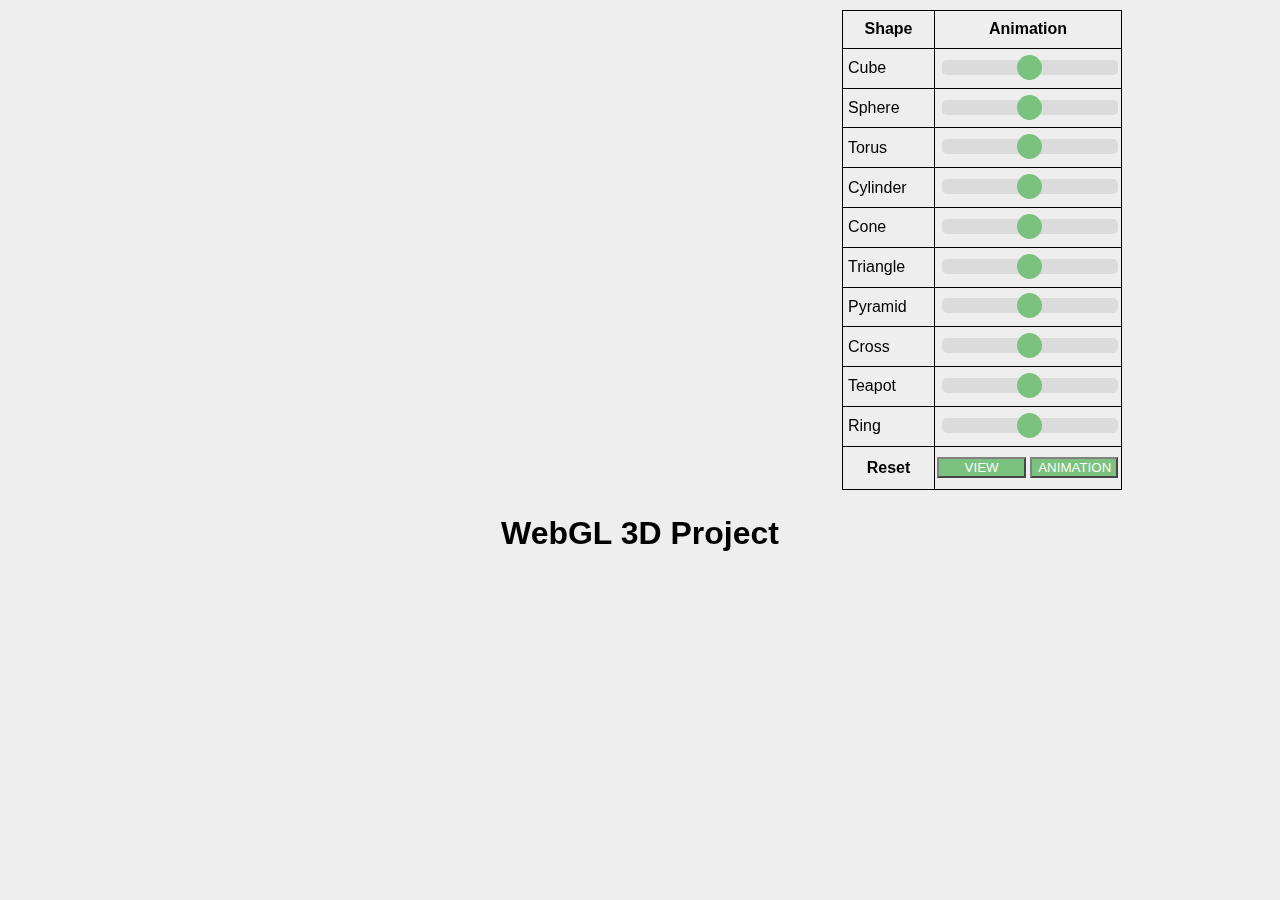
==== project4/cmsc405P4.html @ 1fcd63cf "adding cube animation" ====
<!DOCTYPE html>
<meta charset="UTF-8">
<html>
<!--
  Using diskplay.html template for setting up webgl configurations  
-->
<head>
<title>Project 4</title>
<style>
    body {
      background-color: #EEEEEE;
      width: 965px;
      margin: 0px auto;
      font-family: Helvetica, sans-serif;
      box-sizing: border-box;
    }
    h1 {
      text-align: center;
    }
    #container {
      margin: 10px 0;
    }
    #controls {
      display: inline-block;
    }
    table {
      border-collapse: collapse;
      width: 280px;
      height: 480px;
    }
    table, th, td {
      border: 1px solid #000;
    }
    table th:first-of-type,
    table td:first-of-type {
      width: 33%;
    }
    table td {
      padding: 0 5px;
    }
    button {
      width: 48%;
      background: #4CAF50;
      color: #fff;
      opacity: 0.7;
    }
    button:hover {
      opacity: 1;
      cursor: pointer;
    }
    /* https://www.w3schools.com/howto/tryit.asp?filename=tryhow_css_js_rangeslider_round */
    .slider {
      -webkit-appearance: none;
      width: 100%;
      height: 15px;
      border-radius: 5px;   
      background: #d3d3d3;
      outline: none;
      opacity: 0.7;
      -webkit-transition: .2s;
      transition: opacity .2s;
    }
    .slider:hover {
      opacity: 1;
    }
    .slider::-webkit-slider-thumb {
      -webkit-appearance: none;
      appearance: none;
      width: 25px;
      height: 25px;
      border-radius: 50%; 
      background: #4CAF50;
      cursor: pointer;
    }
    .slider::-moz-range-thumb {
      width: 25px;
      height: 25px;
      border-radius: 50%;
      background: #4CAF50;
      cursor: pointer;
    }
</style>

<!-- This shader is exactly as provided -->
<script type="x-shader/x-vertex" id="vshader-source">
  attribute vec3 a_coords;
  attribute vec3 a_normal;   
  uniform mat4 modelview;
  uniform mat4 projection;   
  varying vec3 v_normal;
  varying vec3 v_eyeCoords;  
  void main() {
    vec4 coords = vec4(a_coords,1.0);
    vec4 eyeCoords = modelview * coords;
    gl_Position = projection * eyeCoords;
    v_normal = normalize(a_normal);
    v_eyeCoords = eyeCoords.xyz/eyeCoords.w;         
  }
</script>

<!-- This shader has simplified lighting model and equation. Notice the light only has 3 properties now -->
<script type="x-shader/x-fragment" id="fshader-source">
  #ifdef GL_FRAGMENT_PRECISION_HIGH
     precision highp float;
  #else
     precision mediump float;
  #endif
  struct MaterialProperties {
    vec4 diffuseColor;      
    vec3 specularColor;
    vec3 emissiveColor;
    float specularExponent;
  };
  struct LightProperties {
    bool enabled;
    vec4 position;
    vec3 color;       
  };
  uniform MaterialProperties material; // do two-sided lighting, but assume front and back materials are the same
  uniform LightProperties lights[4];
  uniform mat3 normalMatrix;    
  varying vec3 v_normal;
  varying vec3 v_eyeCoords;
  
  vec3 lightingEquation(LightProperties light, MaterialProperties material, 
                            vec3 eyeCoords, vec3 N, vec3 V ) {
       // N is normal vector, V is direction to viewer.
    vec3 L, R; // Light direction and reflected light direction.      
    if ( light.position.w == 0.0 ) {
        L = normalize( light.position.xyz );
    }
    else {
        L = normalize( light.position.xyz/light.position.w - v_eyeCoords );            
    }
    if (dot(L,N) <= 0.0) {
        return vec3(0.0);
    }
    vec3 reflection = dot(L,N) * light.color * material.diffuseColor.rgb;
    R = -reflect(L,N);
    if (dot(R,V) > 0.0) {
        float factor = pow(dot(R,V),material.specularExponent);
        reflection += factor * material.specularColor * light.color;
    }
     return reflection;   
      
  }
  void main() {
    vec3 normal = normalize( normalMatrix*v_normal );
    vec3 viewDirection = normalize( -v_eyeCoords);  // (Assumes a perspective projection.)
    vec3 color = material.emissiveColor;
    
    for (int i = 0; i < 4; i++) {
        if (lights[i].enabled) { 
            if (gl_FrontFacing) {
                color += lightingEquation( lights[i], material, v_eyeCoords,
                                                normal, viewDirection);
            }else {
                color += lightingEquation( lights[i], material, v_eyeCoords,
                                                -normal, viewDirection);
            }
        }
    }               
   
    gl_FragColor = vec4(color,material.diffuseColor.a);        
  }
</script>

<script src="./lib/gl-matrix.js"></script>
<script src="./lib/trackball-rotator.js"></script>
<script src="./lib/basic-object-models-IFS.js"></script>
<script src="./lib/teapot-model-IFS.js"></script>
<script>

"use strict";


var gl;   // The webgl context.
var canvas;

var a_coords_loc;         // Location of the a_coords attribute variable in the shader program.
var a_normal_loc;         // Location of a_normal attribute 
var a_texCoords_loc; 
// var texture;

var u_modelview;       // Locations for uniform matrices
var u_projection;
var u_normalMatrix;

var u_material;     // An object tolds uniform locations for the material.
var u_lights;       // An array of objects that holds uniform locations for light properties.

var projection = mat4.create();    // projection matrix
var modelview;                     // modelview matrix; value comes from rotator
var normalMatrix = mat3.create();  // matrix, derived from modelview matrix, for transforming normal vectors

var rotator;  // A TrackballRotator to implement rotation by mouse.

var frameNumber = 0;  // frame number during animation (actually only goes up by 0.5 per frame)
var animate = {
  cube: {y: 2.5, inc: true, rate: 50, factor: 0.0005, max: 3, min: -3},
  sphere: {},
  cone: {},
  cylinder: {},
  triangle: {},
  cross: {},
  teapot: {},
  pyramid: {},
  ring: {},
  torus: {}
};

// objects rendered by createModel
var xAxis, yAxis, zAxis;
var torus, sphere, cone, cylinder, triangle, cross, cube, teapot, pyramid, ring;

var matrixStack = [];           // A stack of matrices for implementing hierarchical graphics.

var currentColor = [1,1,1,1];   // The current diffuseColor; render() functions in the basic objects set
                                // the diffuse color to currentColor when it is called before drawing the object.
                                // Other color properties, which don't change often are handled elsewhere.


/**
 * Draws the image, which consists of either the "world" or a closeup of the "car".
 */
function draw() {
  gl.clearColor(0,0,0,1);
  gl.clear(gl.COLOR_BUFFER_BIT | gl.DEPTH_BUFFER_BIT);
  
  // https://webglfundamentals.org/webgl/lessons/webgl-3d-perspective.html
  /*
    Params
    out: mat4 frustum matrix will be written into
    fovy: Vertical field of view in radians
    aspect: Aspect ratio. typically viewport width/height
    near: Near bound of the frustum
    far: Far bound of the frustum
   */
  mat4.perspective(projection, Math.PI * 0.1666667, canvas.width / canvas.height, 1, 50);
  gl.uniformMatrix4fv(u_projection, false, projection);
  modelview = rotator.getViewMatrix();
  
  lights();
  axes();
  scene();
}

function lights() {   
     
    // Three of four lights used, all enabled
    // Use lights to enhance models looks
    gl.uniform1i( u_lights[0].enabled, 1 );   
    // Looking down z
    gl.uniform4f( u_lights[0].position, 0,0,1,0 ); 
    gl.uniform3f( u_lights[0].color, 1.0,1.0,1.0 );  
    
    gl.uniform1i( u_lights[1].enabled, 1 );  
    // Looking down X
    gl.uniform4f( u_lights[1].position, 1,0,0,0 ); 
    gl.uniform3f( u_lights[1].color, 0.0,1.0,0.0 );  
    
     gl.uniform1i( u_lights[2].enabled, 1 );  
    // Looking down Y
    gl.uniform4f( u_lights[2].position, 0,1,0,0 ); 
    gl.uniform3f( u_lights[2].color, 1.0,0.0,1.0 );   
}

function axes() {
  // axes - adding emissiveColor so that it is not affected by other light sources
  pushMatrix();
  currentColor = [1,0,0,1];
  gl.uniform3fv(u_material.emissiveColor, [1,0,0]);
  xAxis.render(gl.LINES);
  popMatrix();

  pushMatrix();
  currentColor = [0,1,0,1];
  gl.uniform3fv(u_material.emissiveColor, [0,1,0]);
  yAxis.render(gl.LINES);
  popMatrix();

  pushMatrix();
  currentColor = [0,1,1,1];
  gl.uniform3fv(u_material.emissiveColor, [0,1,1]);
  zAxis.render(gl.LINES);
  popMatrix();
  gl.uniform3fv(u_material.emissiveColor, [0,0,0]);
}

/**
 * Note for every push their should be a pop. This resets the transformations
 */
// https://www.tutorialspoint.com/webgl/webgl_quick_guide.htm
function scene() {
  // cube
  pushMatrix();
  mat4.translate(modelview, modelview, [-4, animate.cube.y, 0]);
  currentColor = [0.9,0.4,0.1,1];
  cube.render();
  popMatrix();

  // cylinder
  pushMatrix();
  mat4.translate(modelview, modelview, [-2,0,3]);
  mat4.rotate(modelview, modelview, Math.PI*0.5, [0,1,0]);
  currentColor = [0.9,0.4,0.1,1];
  cylinder.render();
  popMatrix();

  // torus 
  pushMatrix();
  mat4.translate(modelview, modelview, [-2,0,0]);
  currentColor = [0.9,0.4,0.1,1];
  gl.uniform3fv(u_material.emissiveColor, [0.9,0.4,0.1]);
  torus.render();
  gl.uniform3fv(u_material.emissiveColor, [0,0,0]);
  popMatrix();

  // sphere
  pushMatrix();
  mat4.translate(modelview, modelview, [1,2,-1]);
  currentColor = [0.9,0.4,0.1,1];
  gl.uniform3fv(u_material.emissiveColor, [0.9,0.4,0.1]);
  sphere.render();
  gl.uniform3fv(u_material.emissiveColor, [0,0,0]);
  popMatrix();

  // ring
  pushMatrix();
  mat4.translate(modelview, modelview, [1,2,-1]);
  mat4.rotate(modelview, modelview, Math.PI*0.5, [1,0,0]);
  ring.render();
  popMatrix();

  // cone 
  pushMatrix();
  mat4.translate(modelview, modelview, [0,-2,1]);
  mat4.rotate(modelview, modelview, -Math.PI*0.5, [1,0,0]);
  currentColor = [0.9,0.4,0.1,1];
  cone.render();
  popMatrix();

  // teapot
  pushMatrix();
  mat4.translate(modelview, modelview, [2.8,-2,0]);
  currentColor = [0.9,0.4,0.1,1];
  teapot.render();
  popMatrix();

  // triangle
  pushMatrix();
  mat4.translate(modelview, modelview, [-2,2,0]);
  currentColor = [0.9,0.4,0.1,1];
  gl.uniform3fv(u_material.emissiveColor, [0.9,0.4,0.1]);
  triangle.render();
  gl.uniform3fv(u_material.emissiveColor, [0,0,0]);
  popMatrix();

  // pyramid
  pushMatrix();
  mat4.translate(modelview, modelview, [2,0,0]);
  currentColor = [0.9,0.4,0.1,1];
  gl.uniform3fv(u_material.emissiveColor, [0.9,0.4,0.1]);
  pyramid.render();
  gl.uniform3fv(u_material.emissiveColor, [0,0,0]);
  popMatrix();

  // cross
  pushMatrix();
  mat4.translate(modelview, modelview, [3,2,-2]);
  currentColor = [0.9,0.4,0.1,1];
  gl.uniform3fv(u_material.emissiveColor, [0.9,0.4,0.1]);
  cross.render();
  gl.uniform3fv(u_material.emissiveColor, [0,0,0]);
  popMatrix();    
}

//----------------------- Shapes --------------------------------

/*
  line, face, triangle, pyramid, and cross function were inspired by the cube function in basic-object-models-IFS.js
 */
function line(vertices, normals, indices) {
  return {
    vertexPositions: new Float32Array(vertices),
    vertexNormals: new Float32Array(normals),
    vertexTextureCoords: new Float32Array([]),
    indices: new Uint16Array(indices)
  };
}

function face(xyz, nrm, coords, normals) {
  var clen = xyz.length;
  var nlen = clen / 3;
  for(var i = 0; i < clen; i++) {
    coords.push(xyz[i]);
  }
  for(var i = 0; i < nlen; i++) {
    normals.push(nrm[0], nrm[1], nrm[2]);
  }
}

function triangle(size) {
  var s = size ? size : 1;
  var w = s * 2;
  var h = Math.sqrt(Math.pow(w, 2) - Math.pow(s, 2));
  var c = h * 0.5;
  var coords = [];
  var normals = [];
  var indices = [
    0,1,2,
    3,4,5,
    6,7,8,6,8,9,
    10,11,12,10,12,13,
    14,15,16,14,16,17
  ];
  
  face([s,-c,s, 0,h-c,s, -s,-c,s], [0,0,1], coords, normals);
  face([s,-c,-s, 0,h-c,-s, -s,-c,-s], [0,0,-1], coords, normals);
  face([s,-c,s, s,-c,-s, 0,h-c,-s, 0,h-c,s], [1,1,0], coords, normals);
  face([-s,-c,s, -s,-c,-s, 0,h-c,-s, 0,h-c,s], [-1,1,0], coords, normals);
  face([s,-c,s, s,-c,-s, -s,-c,-s, -s,-c,s], [0,1,0], coords, normals);

  return {
    vertexPositions: new Float32Array(coords),
    vertexNormals: new Float32Array(normals),
    vertexTextureCoords: new Float32Array([]),
    indices: new Uint16Array(indices)
  };
}

function pyramid(size) {
  var s = size ? size : 1;
  var w = s * 2;
  var h = Math.sqrt(Math.pow(w, 2) - Math.pow(s, 2));
  var c = h * 0.5;
  var coords = [];
  var normals = [];
  var indices = [
    0,1,2,
    3,4,5,
    6,7,8,
    9,10,11,
    12,13,14,12,14,15
  ];

  face([s,-c,s, 0,h-c,0, -s,-c,s], [0,1,1], coords, normals);
  face([s,-c,-s, 0,h-c,0, -s,-c,-s], [0,1,-1], coords, normals);
  face([s,-c,s, 0,h-c,0, s,-c,-s,], [1,1,0], coords, normals);
  face([-s,-c,s, 0,h-c,0, -s,-c,-s], [-1,1,0], coords, normals);
  face([s,-c,s, s,-c,-s, -s,-c,-s, -s,-c,s], [0,1,0], coords, normals);

  return {
    vertexPositions: new Float32Array(coords),
    vertexNormals: new Float32Array(normals),
    vertexTextureCoords: new Float32Array([]),
    indices: new Uint16Array(indices)
  };
}

function cross(size) {
  var s = size ? size : 1;
  var h = s * 0.5;
  var d = s * 2 + h;
  var coords = [];
  var normals = [];
  var indices = [
    0,1,2,0,2,3,
    4,5,6,4,6,7,
    8,9,10,8,10,11,
    12,13,14,12,14,15,
    16,17,18,16,18,19,

    20,21,22,20,22,23,
    24,25,26,24,26,27,
    28,29,30,28,30,31,
    32,33,34,32,34,35,
    36,37,38,36,38,39,

    40,41,42,40,42,43,
    44,45,46,44,46,47,
    48,49,50,48,50,51,
    52,53,54,52,54,55,
    56,57,58,56,58,59,
    60,61,62,60,62,63,
    64,65,66,64,66,67,
    68,69,70,68,70,71,
    72,73,74,72,74,75,
    76,77,78,76,78,79,
    80,81,82,80,82,83,
    84,85,86,84,86,87
  ];

  face([h,h,h, h,-h,h, -h,-h,h, -h,h,h], [0,0,1], coords, normals);
  face([h,d,h, h,h,h, -h,h,h, -h,d,h], [0,0,1], coords, normals);
  face([d,h,h, d,-h,h, h,-h,h, h,h,h], [0,0,1], coords, normals);
  face([h,-h,h, h,-d,h, -h,-d,h, -h,-h,h], [0,0,1], coords, normals);
  face([-h,h,h, -h,-h,h, -d,-h,h, -d,h,h], [0,0,1], coords, normals);

  face([h,h,-h, h,-h,-h, -h,-h,-h, -h,h,-h], [0,0,-1], coords, normals);
  face([h,d,-h, h,h,-h, -h,h,-h, -h,d,-h], [0,0,-1], coords, normals);
  face([d,h,-h, d,-h,-h, h,-h,-h, h,h,-h], [0,0,-1], coords, normals);
  face([h,-h,-h, h,-d,-h, -h,-d,-h, -h,-h,-h], [0,0,-1], coords, normals);
  face([-h,h,-h, -h,-h,-h, -d,-h,-h, -d,h,-h], [0,0,-1], coords, normals);

  face([h,d,h, h,d,-h, -h,d,-h, -h,d,h], [0,1,0], coords, normals);
  face([h,-d,h, h,-d,-h, -h,-d,-h, -h,-d,h], [0,-1,0], coords, normals);

  face([h,d,h, h,h,h, h,h,-h, h,d,-h], [1,0,0], coords, normals);
  face([-h,d,h, -h,h,h, -h,h,-h, -h,d,-h], [-1,0,0], coords, normals);

  face([h,h,h, d,h,h, d,h,-h, h,h,-h], [0,1,0], coords, normals);
  face([-h,h,h, -d,h,h, -d,h,-h, -h,h,-h], [0,1,0], coords, normals);

  face([d,h,h, d,-h,h, d,-h,-h, d,h,-h], [1,0,0], coords, normals);
  face([-d,h,h, -d,-h,h, -d,-h,-h, -d,h,-h], [-1,0,0], coords, normals);

  face([h,-h,h, d,-h,h, d,-h,-h, h,-h,-h], [0,-1,0], coords, normals);
  face([-h,-h,h, -d,-h,h, -d,-h,-h, -h,-h,-h], [0,-1,0], coords, normals);

  face([h,-h,h, h,-d,h, h,-d,-h, h,-h,-h], [1,0,0], coords, normals);
  face([-h,-h,h, -h,-d,h, -h,-d,-h, -h,-h,-h], [-1,0,0], coords, normals);

  return {
    vertexPositions: new Float32Array(coords),
    vertexNormals: new Float32Array(normals),
    vertexTextureCoords: new Float32Array([]),
    indices: new Uint16Array(indices)
  };
}

/**
 *  Push a copy of the current modelview matrix onto the matrix stack.
 */
function pushMatrix() {
  matrixStack.push(mat4.clone(modelview));
}


/**
 *  Restore the modelview matrix to a value popped from the matrix stack.
 */
function popMatrix() {
  modelview = matrixStack.pop();
}

/**
 *  Create one of the basic objects.  The modelData holds the data for
 *  an IFS using the structure from basic-objects-IFS.js.  This function
 *  creates VBOs to hold the coordinates, normal vectors, and indices
 *  from the IFS, and it loads the data into those buffers.  The function
 *  creates a new object whose properties are the identifies of the
 *  VBOs.  The new object also has a function, render(), that can be called to
 *  render the object, using all the data from the buffers.  That object
 *  is returned as the value of the function.  (The second parameter,
 *  xtraTranslate, is there because this program was ported from a Java
 *  version where cylinders were created in a different position, with
 *  the base on the xy-plane instead of with their center at the origin.
 *  The xtraTranslate parameter is a 3-vector that is applied as a
 *  translation to the rendered object.  It is used to move the cylinders
 *  into the position expected by the code that was ported from Java.)
 */
function createModel(modelData, xtraTranslate) {
  var model = {};
  model.coordsBuffer = gl.createBuffer();
  model.normalBuffer = gl.createBuffer();
  model.indexBuffer = gl.createBuffer();
  model.count = modelData.indices.length;

  if(xtraTranslate) {
    model.xtraTranslate = xtraTranslate;  
  }else {
    model.xtraTranslate = null;  
  }

  gl.bindBuffer(gl.ARRAY_BUFFER, model.coordsBuffer);
  gl.bufferData(gl.ARRAY_BUFFER, modelData.vertexPositions, gl.STATIC_DRAW);
  gl.bindBuffer(gl.ARRAY_BUFFER, model.normalBuffer);
  gl.bufferData(gl.ARRAY_BUFFER, modelData.vertexNormals, gl.STATIC_DRAW);
  gl.bindBuffer(gl.ELEMENT_ARRAY_BUFFER, model.indexBuffer);
  gl.bufferData(gl.ELEMENT_ARRAY_BUFFER, modelData.indices, gl.STATIC_DRAW);
  model.render = function(mode) {  // This function will render the object.
       // Since the buffer from which we are taking the coordinates and normals
       // change each time an object is drawn, we have to use gl.vertexAttribPointer
       // to specify the location of the data. And to do that, we must first
       // bind the buffer that contains the data.  Similarly, we have to
       // bind this object's index buffer before calling gl.drawElements.
    gl.bindBuffer(gl.ARRAY_BUFFER, this.coordsBuffer);
    gl.vertexAttribPointer(a_coords_loc, 3, gl.FLOAT, false, 0, 0);
    gl.bindBuffer(gl.ARRAY_BUFFER, this.normalBuffer);
    gl.vertexAttribPointer(a_normal_loc, 3, gl.FLOAT, false, 0, 0);
    gl.uniform4fv(u_material.diffuseColor, currentColor);
    if (this.xtraTranslate) {
      pushMatrix();
      mat4.translate(modelview,modelview,this.xtraTranslate);
    }
    gl.uniformMatrix4fv(u_modelview, false, modelview );
    mat3.normalFromMat4(normalMatrix, modelview);
    gl.uniformMatrix3fv(u_normalMatrix, false, normalMatrix);
    gl.bindBuffer(gl.ELEMENT_ARRAY_BUFFER, this.indexBuffer);
    gl.drawElements(mode || gl.TRIANGLES, this.count, gl.UNSIGNED_SHORT, 0);
    if (this.xtraTranslate) {
      popMatrix();
    }
  }
  return model;
}


/* Creates a program for use in the WebGL context gl, and returns the
 * identifier for that program.  If an error occurs while compiling or
 * linking the program, an exception of type String is thrown.  The error
 * string contains the compilation or linking error.  If no error occurs,
 * the program identifier is the return value of the function.
 *    The second and third parameters are the id attributes for <script>
 * elementst that contain the source code for the vertex and fragment
 * shaders.
 */
function createProgram(gl, vertexShaderID, fragmentShaderID) {
    function getTextContent(elementID) {
      // This nested function retrieves the text content of an
      // element on the web page.  It is used here to get the shader
      // source code from the script elements that contain it.
      var element = document.getElementById(elementID);
      var node = element.firstChild;
      var str = "";
      while (node) {
        if (node.nodeType == 3) // this is a text node
          str += node.textContent;
        node = node.nextSibling;
      }
      return str;
    }

    try {
      var vertexShaderSource = getTextContent( vertexShaderID );
      var fragmentShaderSource = getTextContent( fragmentShaderID );
    }catch(e) {
      throw "Error: Could not get shader source code from script elements.";
    }

    var vsh = gl.createShader( gl.VERTEX_SHADER );
    gl.shaderSource(vsh,vertexShaderSource);
    gl.compileShader(vsh);
    if (!gl.getShaderParameter(vsh, gl.COMPILE_STATUS)) {
      throw "Error in vertex shader:  " + gl.getShaderInfoLog(vsh);
    }

    var fsh = gl.createShader( gl.FRAGMENT_SHADER );
    gl.shaderSource(fsh, fragmentShaderSource);
    gl.compileShader(fsh);
    if (!gl.getShaderParameter(fsh, gl.COMPILE_STATUS)) {
     throw "Error in fragment shader:  " + gl.getShaderInfoLog(fsh);
    }

    var prog = gl.createProgram();
    gl.attachShader(prog,vsh);
    gl.attachShader(prog, fsh);
    gl.linkProgram(prog);
    if (!gl.getProgramParameter( prog, gl.LINK_STATUS)) {
     throw "Link error in program:  " + gl.getProgramInfoLog(prog);
    }
    return prog;
}


/* Initialize the WebGL context.  Called from init() */
function initGL() {
  var prog = createProgram(gl,"vshader-source","fshader-source");
  gl.useProgram(prog);
  gl.enable(gl.DEPTH_TEST);
  
  /* Get attribute and uniform locations */
  
  a_coords_loc = gl.getAttribLocation(prog, "a_coords");
  a_normal_loc = gl.getAttribLocation(prog, "a_normal");
  gl.enableVertexAttribArray(a_coords_loc);
  gl.enableVertexAttribArray(a_normal_loc);
  
  u_modelview = gl.getUniformLocation(prog, "modelview");
  u_projection = gl.getUniformLocation(prog, "projection");
  u_normalMatrix =  gl.getUniformLocation(prog, "normalMatrix");
  u_material = {
    diffuseColor: gl.getUniformLocation(prog, "material.diffuseColor"),
    specularColor: gl.getUniformLocation(prog, "material.specularColor"),
    emissiveColor: gl.getUniformLocation(prog, "material.emissiveColor"),
    specularExponent: gl.getUniformLocation(prog, "material.specularExponent")
  };

  u_lights = new Array(4);
  for (var i = 0; i < 4; i++) {
    u_lights[i] = {
      enabled: gl.getUniformLocation(prog, "lights[" + i + "].enabled"),
      position: gl.getUniformLocation(prog, "lights[" + i + "].position"),
      color: gl.getUniformLocation(prog, "lights[" + i + "].color")            
    };
  }
          
  gl.uniform3f(u_material.specularColor, 0.1, 0.1, 0.1 );  // specular properties don't change
  gl.uniform1f(u_material.specularExponent, 16 );
  gl.uniform3f(u_material.emissiveColor, 0, 0, 0);  // default, will be changed temporarily for some objects
  
  for (var i = 1; i < 4; i++) { // set defaults for lights
    gl.uniform1i(u_lights[i].enabled, 0 ); 
    gl.uniform4f(u_lights[i].position, 0, 0, 1, 0 );        
    gl.uniform3f(u_lights[i].color, 1,1,1 ); 
  }
    
  // Lights are set on in the draw() method  
} // end initGL()

//--------------------------------- animation framework ------------------------------

/*
This is where you control the animation by changing positions,
and rotations values as needed.
Trial and error works on the numbers. Graph paper design is more efficient. 
*/

function frame() {
  if(animate.cube.inc) {
    if(animate.cube.y <= animate.cube.max) {
      animate.cube.y += animate.cube.rate * animate.cube.factor;
    }else {
      animate.cube.inc = false;
    }
  }else {
    if(animate.cube.y >= animate.cube.min) {
      animate.cube.y -= animate.cube.rate * animate.cube.factor;
    }else {
      animate.cube.inc = true;
    }
  }
  
  draw();
  requestAnimationFrame(frame);
}

//-------------------------------------------------------------------------


/**
 * initialization function that will be called when the page has loaded
 */
function init() {
  try {
    canvas = document.getElementById("webglcanvas");
    gl = canvas.getContext("webgl") || canvas.getContext("experimental-webgl");
    if (!gl) {
      throw "Browser does not support WebGL";
    }
  }catch (e) {
    document.getElementById("container").style.display = "none";
    document.getElementById("message").innerHTML =
        "<p>Sorry, could not get a WebGL graphics context.</p>";
    return;
  }

  try {
    initGL();  // initialize the WebGL graphics context
  }catch (e) {
    document.getElementById("container").style.display = "none";
    document.getElementById("message").innerHTML =
        "<p>Sorry, could not initialize the WebGL graphics context:" + e + "</p>";
    return;
  }

  var sliders = document.querySelectorAll("input[type=range]");
  var resetView = document.getElementById('resetView');
  var resetAnimation = document.getElementById('resetAnimation');

  for(var i = 0; i < sliders.length; i++) {
    sliders[i].oninput = function() {
      animate[this.id].rate = this.value;
      console.log("Id: " + this.id + ", Value: " + this.value);
    }
  }

  resetView.onclick = function() {
    rotator.setView(15, [1,0.5,1]);
    frameNumber = 0;
    console.log("resetting view");
  };

  resetAnimation.onclick = function() {
    for(var i = 0; i < sliders.length; i++) {
      var id = sliders[i].id;
      sliders[i].value = 50;
      animate[id].rate = 50;
    }
    console.log("resetting animation speed");
  };

  xAxis = createModel(line([-1,0,0, 2,0,0], [0,0,-1, 0,0,2], [0,1]));
  yAxis = createModel(line([0,-1,0, 0,2,0], [-1,0,0, 2,0,0], [0,1]));
  zAxis = createModel(line([0,0,-1, 0,0,2], [0,-1,0, 0,2,0], [0,1]));
  torus = createModel(uvTorus(0.2,0.6,16,8));
  sphere = createModel(uvSphere(0.4));
  ring = createModel(ring(0.4, 0.9, 30));
  cone = createModel(uvCone(), [0,0,.5]);
  cylinder = createModel(uvCylinder(), [0,0,1.5]);
  cube = createModel(cube(0.8));
  for (var i = 0; i < teapotModel.vertexPositions.length; i++) {
    teapotModel.vertexPositions[i] *= 0.06; 
  }
  teapot = createModel(teapotModel);
  triangle = createModel(triangle(0.5));
  pyramid = createModel(pyramid(0.7));
  cross = createModel(cross(0.3));

  // This controls the zoom and initial placement
  rotator = new TrackballRotator(canvas, draw, 15, [1,0.5,1]); 
  requestAnimationFrame(frame);
}

</script>
</head>
<body onload="init()">

<noscript>
  <hr><h3>This page requires Javascript and a web browser that supports WebGL</h3><hr>
</noscript>

<div id="container">
  <canvas width=680 height=480 id="webglcanvas"></canvas>
  <div id="controls">
    <table>
      <tr>
        <th>Shape</th>
        <th>Animation</th>
      </tr>
      <tr>
        <td>Cube</td>
        <td>
          <input type="range" min="0" max="100" value="50" class="slider" id="cube" />
        </td>
      </tr>
      <tr>
        <td>Sphere</td>
        <td>
          <input type="range" min="0" max="100" value="50" class="slider" id="sphere" />
        </td>
      </tr>
      <tr>
        <td>Torus</td>
        <td>
          <input type="range" min="0" max="100" value="50" class="slider" id="torus" />
        </td>
      </tr>
      <tr>
        <td>Cylinder</td>
        <td>
          <input type="range" min="0" max="100" value="50" class="slider" id="cylinder" />
        </td>
      </tr>
      <tr>
        <td>Cone</td>
        <td>
          <input type="range" min="0" max="100" value="50" class="slider" id="cone" />
        </td>
      </tr>
      <tr>
        <td>Triangle</td>
        <td>
          <input type="range" min="0" max="100" value="50" class="slider" id="triangle" />
        </td>
      </tr>
      <tr>
        <td>Pyramid</td>
        <td>
          <input type="range" min="0" max="100" value="50" class="slider" id="pyramid" />
        </td>
      </tr>
      <tr>
        <td>Cross</td>
        <td>
          <input type="range" min="0" max="100" value="50" class="slider" id="cross" />
        </td>
      </tr>
      <tr>
        <td>Teapot</td>
        <td>
          <input type="range" min="0" max="100" value="50" class="slider" id="teapot" />
        </td>
      </tr>
      <tr>
        <td>Ring</td>
        <td>
          <input type="range" min="0" max="100" value="50" class="slider" id="ring" />
        </td>
      </tr>
      <tr>
        <th>Reset</th>
        <th>
          <button id="resetView">VIEW</button>
          <button id="resetAnimation">ANIMATION</button>
        </th>
      </tr>
    </table>
  </div>
</div>

<h1>WebGL 3D Project</h1>
<div id="message"></div>
</body>
</html>
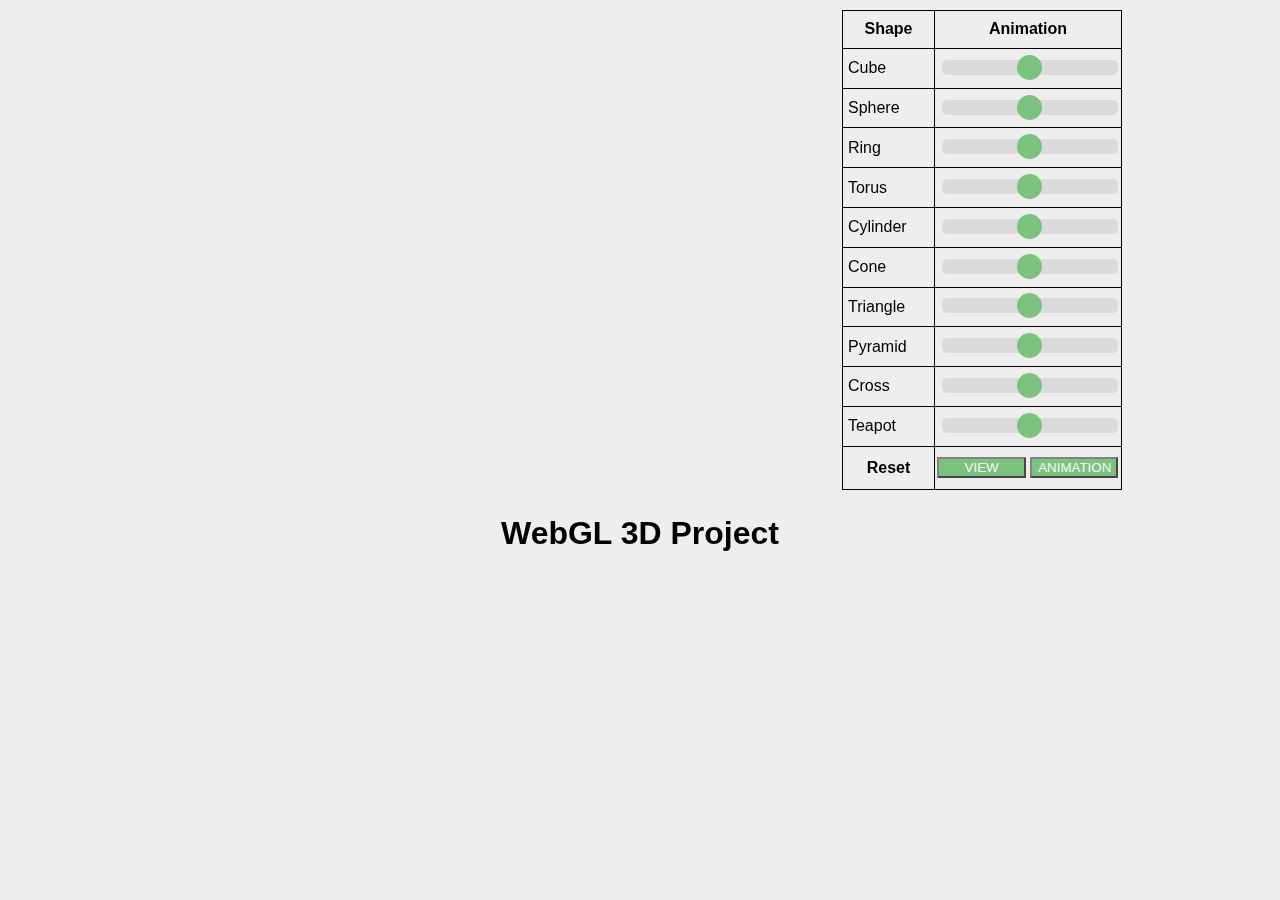
==== commit 454589a0: "finished half of animations" ====
--- a/project4/cmsc405P4.html
+++ b/project4/cmsc405P4.html
@@ -195,18 +195,20 @@
 
 var rotator;  // A TrackballRotator to implement rotation by mouse.
 
-var frameNumber = 0;  // frame number during animation (actually only goes up by 0.5 per frame)
 var animate = {
   cube: {y: 2.5, inc: true, rate: 50, factor: 0.0005, max: 3, min: -3},
-  sphere: {},
+  sphere: {rad: 0, inc: true, rate: 50, factor: 0.0005, max: Math.PI*2, min: 0},
+  ring: {rad: 0, inc: true, rate: 50, factor: 0.0009, max: Math.PI*2, min:0},
   cone: {},
-  cylinder: {},
+  cylinder: {
+    trans: {x: -2, inc: false, rate: 50, factor: 0.0005, max: -1, min: -3},
+    scale: {y: 2, inc: true, rate: 50, factor: 0.0005, max: 3, min: 1},
+  },
   triangle: {},
   cross: {},
   teapot: {},
   pyramid: {},
-  ring: {},
-  torus: {}
+  torus: {rad: 0, inc: true, rate: 50, factor: 0.0009, max: Math.PI*2, min:0}
 };
 
 // objects rendered by createModel
@@ -301,8 +303,8 @@
 
   // cylinder
   pushMatrix();
-  mat4.translate(modelview, modelview, [-2,0,3]);
-  mat4.rotate(modelview, modelview, Math.PI*0.5, [0,1,0]);
+  mat4.translate(modelview, modelview, [animate.cylinder.trans.x, -2, 3]);
+  mat4.scale(modelview, modelview, [1, animate.cylinder.scale.y, 1]);
   currentColor = [0.9,0.4,0.1,1];
   cylinder.render();
   popMatrix();
@@ -310,6 +312,7 @@
   // torus 
   pushMatrix();
   mat4.translate(modelview, modelview, [-2,0,0]);
+  mat4.rotate(modelview, modelview, animate.torus.rad, [1,0,0]);
   currentColor = [0.9,0.4,0.1,1];
   gl.uniform3fv(u_material.emissiveColor, [0.9,0.4,0.1]);
   torus.render();
@@ -318,6 +321,7 @@
 
   // sphere
   pushMatrix();
+  mat4.rotate(modelview, modelview, animate.sphere.rad, [0,0,1]);
   mat4.translate(modelview, modelview, [1,2,-1]);
   currentColor = [0.9,0.4,0.1,1];
   gl.uniform3fv(u_material.emissiveColor, [0.9,0.4,0.1]);
@@ -327,8 +331,9 @@
 
   // ring
   pushMatrix();
+  mat4.rotate(modelview, modelview, animate.sphere.rad, [0,0,1]);
   mat4.translate(modelview, modelview, [1,2,-1]);
-  mat4.rotate(modelview, modelview, Math.PI*0.5, [1,0,0]);
+  mat4.rotate(modelview, modelview, animate.ring.rad, [0,1,0]);
   ring.render();
   popMatrix();
 
@@ -731,7 +736,55 @@
       animate.cube.inc = true;
     }
   }
-  
+
+  if(animate.sphere.rad <= animate.sphere.max) {
+    animate.sphere.rad += animate.sphere.rate * animate.sphere.factor;
+  }else {
+    animate.sphere.rad = animate.sphere.min;
+  }
+
+  if(animate.ring.rad <= animate.ring.max) {
+    animate.ring.rad += animate.ring.rate * animate.ring.factor;
+  }else {
+    animate.ring.rad = animate.ring.min;
+  }
+
+  if(animate.torus.rad <= animate.torus.max) {
+    animate.torus.rad += animate.torus.rate * animate.torus.factor;
+  }else {
+    animate.torus.rad = animate.torus.min;
+  }
+
+  if(animate.cylinder.trans.inc) {
+    if(animate.cylinder.trans.x <= animate.cylinder.trans.max) {
+      animate.cylinder.trans.x += animate.cylinder.trans.rate * animate.cylinder.trans.factor;
+    }else {
+      animate.cylinder.trans.inc = false;
+    }
+  }else {
+    if(animate.cylinder.trans.x >= animate.cylinder.trans.min) {
+      animate.cylinder.trans.x -= animate.cylinder.trans.rate * animate.cylinder.trans.factor;
+    }else {
+      animate.cylinder.trans.inc = true;
+    }
+  }
+
+  if(animate.cylinder.scale.inc) {
+    if(animate.cylinder.scale.y <= animate.cylinder.scale.max) {
+      animate.cylinder.scale.y += animate.cylinder.scale.rate * animate.cylinder.scale.factor;
+    }else {
+      animate.cylinder.scale.inc = false;
+    }
+  }else {
+    if(animate.cylinder.scale.y >= animate.cylinder.scale.min) {
+      animate.cylinder.scale.y -= animate.cylinder.scale.rate * animate.cylinder.scale.factor;
+    }else {
+      animate.cylinder.scale.inc = true;
+    }
+  }
+
+
+
   draw();
   requestAnimationFrame(frame);
 }
@@ -771,13 +824,25 @@
 
   for(var i = 0; i < sliders.length; i++) {
     sliders[i].oninput = function() {
-      animate[this.id].rate = this.value;
+      var shape = animate[this.id];
+      if(shape.trans) {
+        shape.trans.rate = this.value;
+      } 
+      if(shape.rot) {
+        shape.rot.rate = this.value;
+      } 
+      if(shape.scale) {
+        shape.scale.rate = this.value;
+      }
+      if(shape.rate) {
+        shape.rate = this.value;
+      }
       console.log("Id: " + this.id + ", Value: " + this.value);
     }
   }
 
   resetView.onclick = function() {
-    rotator.setView(15, [1,0.5,1]);
+    rotator.setView(18, [1,0.5,1]);
     frameNumber = 0;
     console.log("resetting view");
   };
@@ -785,8 +850,20 @@
   resetAnimation.onclick = function() {
     for(var i = 0; i < sliders.length; i++) {
       var id = sliders[i].id;
+      var shape = animate[id];
+      if(shape.trans) {
+        shape.trans.rate = 50;
+      } 
+      if(shape.rot) {
+        shape.rot.rate = 50;
+      } 
+      if(shape.scale) {
+        shape.scale.rate = 50;
+      }
+      if(shape.rate) {
+        shape.rate = 50;
+      }
       sliders[i].value = 50;
-      animate[id].rate = 50;
     }
     console.log("resetting animation speed");
   };
@@ -809,7 +886,7 @@
   cross = createModel(cross(0.3));
 
   // This controls the zoom and initial placement
-  rotator = new TrackballRotator(canvas, draw, 15, [1,0.5,1]); 
+  rotator = new TrackballRotator(canvas, draw, 18, [1,0.5,1]); 
   requestAnimationFrame(frame);
 }
 
@@ -842,6 +919,12 @@
         </td>
       </tr>
       <tr>
+        <td>Ring</td>
+        <td>
+          <input type="range" min="0" max="100" value="50" class="slider" id="ring" />
+        </td>
+      </tr>
+      <tr>
         <td>Torus</td>
         <td>
           <input type="range" min="0" max="100" value="50" class="slider" id="torus" />
@@ -881,12 +964,6 @@
         <td>Teapot</td>
         <td>
           <input type="range" min="0" max="100" value="50" class="slider" id="teapot" />
-        </td>
-      </tr>
-      <tr>
-        <td>Ring</td>
-        <td>
-          <input type="range" min="0" max="100" value="50" class="slider" id="ring" />
         </td>
       </tr>
       <tr>
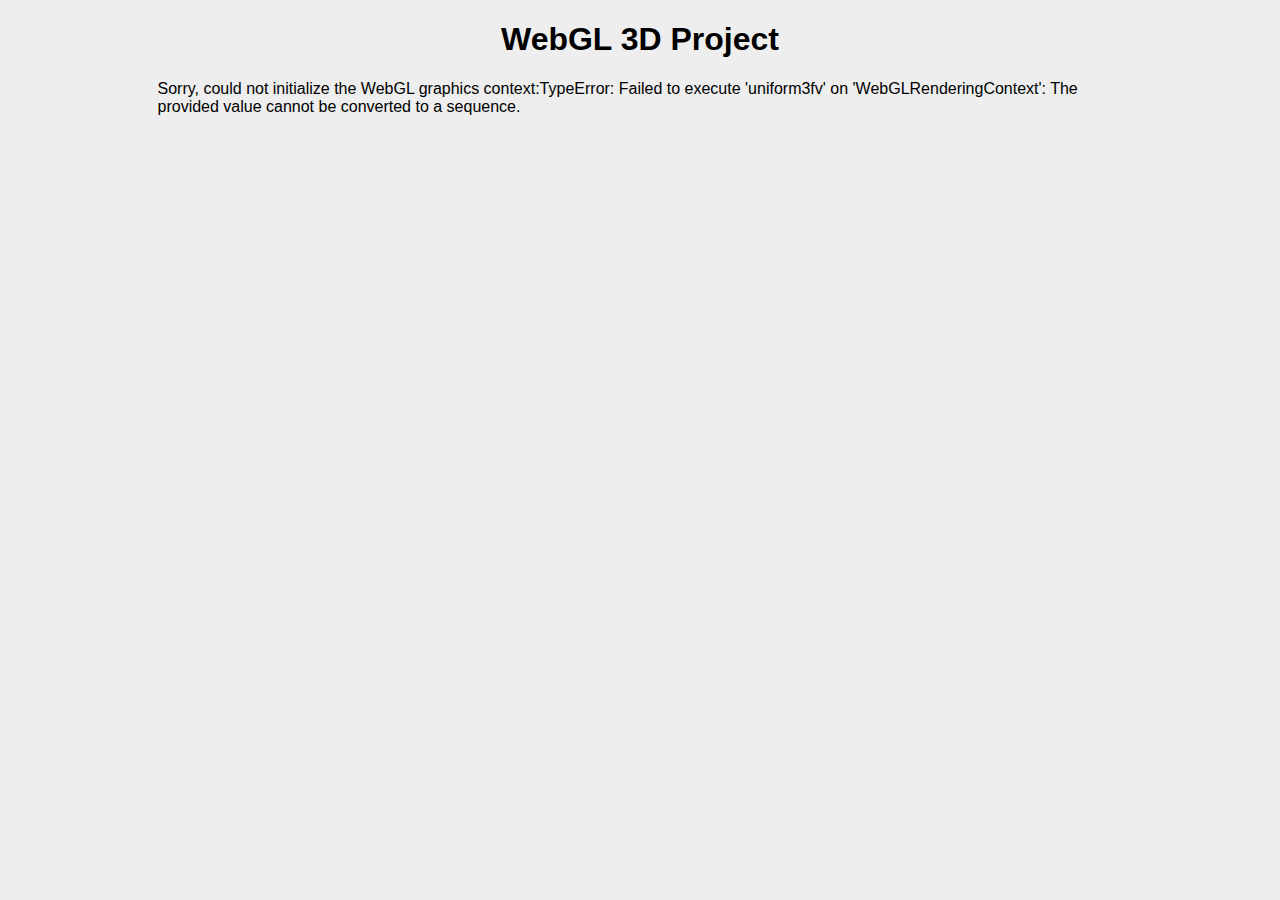
==== commit 1da3d10e: "adding colors" ====
--- a/project4/cmsc405P4.html
+++ b/project4/cmsc405P4.html
@@ -6,80 +6,7 @@
 -->
 <head>
 <title>Project 4</title>
-<style>
-    body {
-      background-color: #EEEEEE;
-      width: 965px;
-      margin: 0px auto;
-      font-family: Helvetica, sans-serif;
-      box-sizing: border-box;
-    }
-    h1 {
-      text-align: center;
-    }
-    #container {
-      margin: 10px 0;
-    }
-    #controls {
-      display: inline-block;
-    }
-    table {
-      border-collapse: collapse;
-      width: 280px;
-      height: 480px;
-    }
-    table, th, td {
-      border: 1px solid #000;
-    }
-    table th:first-of-type,
-    table td:first-of-type {
-      width: 33%;
-    }
-    table td {
-      padding: 0 5px;
-    }
-    button {
-      width: 48%;
-      background: #4CAF50;
-      color: #fff;
-      opacity: 0.7;
-    }
-    button:hover {
-      opacity: 1;
-      cursor: pointer;
-    }
-    /* https://www.w3schools.com/howto/tryit.asp?filename=tryhow_css_js_rangeslider_round */
-    .slider {
-      -webkit-appearance: none;
-      width: 100%;
-      height: 15px;
-      border-radius: 5px;   
-      background: #d3d3d3;
-      outline: none;
-      opacity: 0.7;
-      -webkit-transition: .2s;
-      transition: opacity .2s;
-    }
-    .slider:hover {
-      opacity: 1;
-    }
-    .slider::-webkit-slider-thumb {
-      -webkit-appearance: none;
-      appearance: none;
-      width: 25px;
-      height: 25px;
-      border-radius: 50%; 
-      background: #4CAF50;
-      cursor: pointer;
-    }
-    .slider::-moz-range-thumb {
-      width: 25px;
-      height: 25px;
-      border-radius: 50%;
-      background: #4CAF50;
-      cursor: pointer;
-    }
-</style>
+<link rel="stylesheet" href="./styles.css">
 
 <!-- This shader is exactly as provided -->
 <script type="x-shader/x-vertex" id="vshader-source">
@@ -169,6 +96,10 @@
 <script src="./lib/trackball-rotator.js"></script>
 <script src="./lib/basic-object-models-IFS.js"></script>
 <script src="./lib/teapot-model-IFS.js"></script>
+<script src="./colors.js"></script>
+<script src="./extended-object-models.js"></script>
+<script src="./animation.js"></script>
+
 <script>
 
 "use strict";
@@ -195,21 +126,9 @@
 
 var rotator;  // A TrackballRotator to implement rotation by mouse.
 
-var animate = {
-  cube: {y: 2.5, inc: true, rate: 50, factor: 0.0005, max: 3, min: -3},
-  sphere: {rad: 0, inc: true, rate: 50, factor: 0.0005, max: Math.PI*2, min: 0},
-  ring: {rad: 0, inc: true, rate: 50, factor: 0.0009, max: Math.PI*2, min:0},
-  cone: {},
-  cylinder: {
-    trans: {x: -2, inc: false, rate: 50, factor: 0.0005, max: -1, min: -3},
-    scale: {y: 2, inc: true, rate: 50, factor: 0.0005, max: 3, min: 1},
-  },
-  triangle: {},
-  cross: {},
-  teapot: {},
-  pyramid: {},
-  torus: {rad: 0, inc: true, rate: 50, factor: 0.0009, max: Math.PI*2, min:0}
-};
+var animation = animation();
+var animate = animation.shapes;
+var updateAnimation = animation.update;
 
 // objects rendered by createModel
 var xAxis, yAxis, zAxis;
@@ -217,7 +136,10 @@
 
 var matrixStack = [];           // A stack of matrices for implementing hierarchical graphics.
 
-var currentColor = [1,1,1,1];   // The current diffuseColor; render() functions in the basic objects set
+
+// colors
+var colors = colors();
+var currentColor = colors.whiteA;   // The current diffuseColor; render() functions in the basic objects set
                                 // the diffuse color to currentColor when it is called before drawing the object.
                                 // Other color properties, which don't change often are handled elsewhere.
 
@@ -251,42 +173,42 @@
      
     // Three of four lights used, all enabled
     // Use lights to enhance models looks
-    gl.uniform1i( u_lights[0].enabled, 1 );   
+    gl.uniform1i(u_lights[0].enabled, 1);   
     // Looking down z
-    gl.uniform4f( u_lights[0].position, 0,0,1,0 ); 
-    gl.uniform3f( u_lights[0].color, 1.0,1.0,1.0 );  
+    gl.uniform4f(u_lights[0].position, 0,0,1,0); 
+    gl.uniform3fv(u_lights[0].color, colors.white);  
     
-    gl.uniform1i( u_lights[1].enabled, 1 );  
+    gl.uniform1i(u_lights[1].enabled, 1);  
     // Looking down X
-    gl.uniform4f( u_lights[1].position, 1,0,0,0 ); 
-    gl.uniform3f( u_lights[1].color, 0.0,1.0,0.0 );  
+    gl.uniform4f(u_lights[1].position, 1,0,0,0); 
+    gl.uniform3fv(u_lights[1].color, colors.green);  
     
-     gl.uniform1i( u_lights[2].enabled, 1 );  
+    gl.uniform1i(u_lights[2].enabled, 1);  
     // Looking down Y
-    gl.uniform4f( u_lights[2].position, 0,1,0,0 ); 
-    gl.uniform3f( u_lights[2].color, 1.0,0.0,1.0 );   
+    gl.uniform4f(u_lights[2].position, 0,1,0,0); 
+    gl.uniform3fv(u_lights[2].color, colors.magenta);   
 }
 
 function axes() {
   // axes - adding emissiveColor so that it is not affected by other light sources
   pushMatrix();
-  currentColor = [1,0,0,1];
-  gl.uniform3fv(u_material.emissiveColor, [1,0,0]);
+  // currentColor = [1,0,0,1];
+  gl.uniform3fv(u_material.emissiveColor, colors.red);
   xAxis.render(gl.LINES);
   popMatrix();
 
   pushMatrix();
-  currentColor = [0,1,0,1];
-  gl.uniform3fv(u_material.emissiveColor, [0,1,0]);
+  //currentColor = [0,1,0,1];
+  gl.uniform3fv(u_material.emissiveColor, colors.green);
   yAxis.render(gl.LINES);
   popMatrix();
 
   pushMatrix();
-  currentColor = [0,1,1,1];
-  gl.uniform3fv(u_material.emissiveColor, [0,1,1]);
+  // currentColor = [0,1,1,1];
+  gl.uniform3fv(u_material.emissiveColor, colors.skyBlue);
   zAxis.render(gl.LINES);
   popMatrix();
-  gl.uniform3fv(u_material.emissiveColor, [0,0,0]);
+  gl.uniform3fv(u_material.emissiveColor, colors.black);
 }
 
 /**
@@ -297,7 +219,7 @@
   // cube
   pushMatrix();
   mat4.translate(modelview, modelview, [-4, animate.cube.y, 0]);
-  currentColor = [0.9,0.4,0.1,1];
+  currentColor = colors.greenA;
   cube.render();
   popMatrix();
 
@@ -305,7 +227,7 @@
   pushMatrix();
   mat4.translate(modelview, modelview, [animate.cylinder.trans.x, -2, 3]);
   mat4.scale(modelview, modelview, [1, animate.cylinder.scale.y, 1]);
-  currentColor = [0.9,0.4,0.1,1];
+  currentColor = colors.magentaA;
   cylinder.render();
   popMatrix();
 
@@ -313,20 +235,20 @@
   pushMatrix();
   mat4.translate(modelview, modelview, [-2,0,0]);
   mat4.rotate(modelview, modelview, animate.torus.rad, [1,0,0]);
-  currentColor = [0.9,0.4,0.1,1];
-  gl.uniform3fv(u_material.emissiveColor, [0.9,0.4,0.1]);
+  currentColor = colors.brownA;
+  gl.uniform3fv(u_material.emissiveColor, colors.brown);
   torus.render();
-  gl.uniform3fv(u_material.emissiveColor, [0,0,0]);
+  gl.uniform3fv(u_material.emissiveColor, colors.black);
   popMatrix();
 
   // sphere
   pushMatrix();
   mat4.rotate(modelview, modelview, animate.sphere.rad, [0,0,1]);
   mat4.translate(modelview, modelview, [1,2,-1]);
-  currentColor = [0.9,0.4,0.1,1];
-  gl.uniform3fv(u_material.emissiveColor, [0.9,0.4,0.1]);
+  currentColor = colors.yellowA;
+  // gl.uniform3fv(u_material.emissiveColor, colors.orange);
   sphere.render();
-  gl.uniform3fv(u_material.emissiveColor, [0,0,0]);
+  // gl.uniform3fv(u_material.emissiveColor, colors.black);
   popMatrix();
 
   // ring
@@ -334,204 +256,56 @@
   mat4.rotate(modelview, modelview, animate.sphere.rad, [0,0,1]);
   mat4.translate(modelview, modelview, [1,2,-1]);
   mat4.rotate(modelview, modelview, animate.ring.rad, [0,1,0]);
+  currentColor = colors.orangeA;
   ring.render();
   popMatrix();
 
   // cone 
   pushMatrix();
-  mat4.translate(modelview, modelview, [0,-2,1]);
+  mat4.translate(modelview, modelview, [0, animate.cone.y.val, animate.cone.z.val]);
   mat4.rotate(modelview, modelview, -Math.PI*0.5, [1,0,0]);
-  currentColor = [0.9,0.4,0.1,1];
+  currentColor = colors.pinkA;
   cone.render();
   popMatrix();
 
   // teapot
   pushMatrix();
+  mat4.rotate(modelview, modelview, animate.teapot.rad, [0,1,0]);
   mat4.translate(modelview, modelview, [2.8,-2,0]);
-  currentColor = [0.9,0.4,0.1,1];
+  currentColor = colors.blueA;
   teapot.render();
   popMatrix();
 
   // triangle
   pushMatrix();
-  mat4.translate(modelview, modelview, [-2,2,0]);
-  currentColor = [0.9,0.4,0.1,1];
-  gl.uniform3fv(u_material.emissiveColor, [0.9,0.4,0.1]);
+  mat4.translate(modelview, modelview, [-4,2,3]);
+  mat4.rotate(modelview, modelview, -animate.triangle.rad, [0,1,1]);
+  currentColor = colors.redA;
+  // gl.uniform3fv(u_material.emissiveColor, colors.red);
   triangle.render();
-  gl.uniform3fv(u_material.emissiveColor, [0,0,0]);
+  // gl.uniform3fv(u_material.emissiveColor, colors.black);
   popMatrix();
 
   // pyramid
   pushMatrix();
-  mat4.translate(modelview, modelview, [2,0,0]);
-  currentColor = [0.9,0.4,0.1,1];
-  gl.uniform3fv(u_material.emissiveColor, [0.9,0.4,0.1]);
+  mat4.translate(modelview, modelview, [3,0,1]);
+  mat4.scale(modelview, modelview, [animate.pyramid.x.val, animate.pyramid.y.val, animate.pyramid.z.val]);
+  currentColor = colors.orangeA;
+  gl.uniform3fv(u_material.emissiveColor, colors.orange);
   pyramid.render();
-  gl.uniform3fv(u_material.emissiveColor, [0,0,0]);
+  gl.uniform3fv(u_material.emissiveColor, colors.black);
   popMatrix();
 
   // cross
   pushMatrix();
   mat4.translate(modelview, modelview, [3,2,-2]);
-  currentColor = [0.9,0.4,0.1,1];
-  gl.uniform3fv(u_material.emissiveColor, [0.9,0.4,0.1]);
+  mat4.scale(modelview, modelview, [animate.cross.scale.x.val, animate.cross.scale.y.val, 1]);
+  mat4.rotate(modelview, modelview, -animate.cross.rot.rad, [0,0,1]);
+  currentColor = colors.skyBlueA;
+  // gl.uniform3fv(u_material.emissiveColor, colors.skyBlue);
   cross.render();
-  gl.uniform3fv(u_material.emissiveColor, [0,0,0]);
+  // gl.uniform3fv(u_material.emissiveColor, colors.black);
   popMatrix();    
-}
-
-//----------------------- Shapes --------------------------------
-
-/*
-  line, face, triangle, pyramid, and cross function were inspired by the cube function in basic-object-models-IFS.js
- */
-function line(vertices, normals, indices) {
-  return {
-    vertexPositions: new Float32Array(vertices),
-    vertexNormals: new Float32Array(normals),
-    vertexTextureCoords: new Float32Array([]),
-    indices: new Uint16Array(indices)
-  };
-}
-
-function face(xyz, nrm, coords, normals) {
-  var clen = xyz.length;
-  var nlen = clen / 3;
-  for(var i = 0; i < clen; i++) {
-    coords.push(xyz[i]);
-  }
-  for(var i = 0; i < nlen; i++) {
-    normals.push(nrm[0], nrm[1], nrm[2]);
-  }
-}
-
-function triangle(size) {
-  var s = size ? size : 1;
-  var w = s * 2;
-  var h = Math.sqrt(Math.pow(w, 2) - Math.pow(s, 2));
-  var c = h * 0.5;
-  var coords = [];
-  var normals = [];
-  var indices = [
-    0,1,2,
-    3,4,5,
-    6,7,8,6,8,9,
-    10,11,12,10,12,13,
-    14,15,16,14,16,17
-  ];
-  
-  face([s,-c,s, 0,h-c,s, -s,-c,s], [0,0,1], coords, normals);
-  face([s,-c,-s, 0,h-c,-s, -s,-c,-s], [0,0,-1], coords, normals);
-  face([s,-c,s, s,-c,-s, 0,h-c,-s, 0,h-c,s], [1,1,0], coords, normals);
-  face([-s,-c,s, -s,-c,-s, 0,h-c,-s, 0,h-c,s], [-1,1,0], coords, normals);
-  face([s,-c,s, s,-c,-s, -s,-c,-s, -s,-c,s], [0,1,0], coords, normals);
-
-  return {
-    vertexPositions: new Float32Array(coords),
-    vertexNormals: new Float32Array(normals),
-    vertexTextureCoords: new Float32Array([]),
-    indices: new Uint16Array(indices)
-  };
-}
-
-function pyramid(size) {
-  var s = size ? size : 1;
-  var w = s * 2;
-  var h = Math.sqrt(Math.pow(w, 2) - Math.pow(s, 2));
-  var c = h * 0.5;
-  var coords = [];
-  var normals = [];
-  var indices = [
-    0,1,2,
-    3,4,5,
-    6,7,8,
-    9,10,11,
-    12,13,14,12,14,15
-  ];
-
-  face([s,-c,s, 0,h-c,0, -s,-c,s], [0,1,1], coords, normals);
-  face([s,-c,-s, 0,h-c,0, -s,-c,-s], [0,1,-1], coords, normals);
-  face([s,-c,s, 0,h-c,0, s,-c,-s,], [1,1,0], coords, normals);
-  face([-s,-c,s, 0,h-c,0, -s,-c,-s], [-1,1,0], coords, normals);
-  face([s,-c,s, s,-c,-s, -s,-c,-s, -s,-c,s], [0,1,0], coords, normals);
-
-  return {
-    vertexPositions: new Float32Array(coords),
-    vertexNormals: new Float32Array(normals),
-    vertexTextureCoords: new Float32Array([]),
-    indices: new Uint16Array(indices)
-  };
-}
-
-function cross(size) {
-  var s = size ? size : 1;
-  var h = s * 0.5;
-  var d = s * 2 + h;
-  var coords = [];
-  var normals = [];
-  var indices = [
-    0,1,2,0,2,3,
-    4,5,6,4,6,7,
-    8,9,10,8,10,11,
-    12,13,14,12,14,15,
-    16,17,18,16,18,19,
-
-    20,21,22,20,22,23,
-    24,25,26,24,26,27,
-    28,29,30,28,30,31,
-    32,33,34,32,34,35,
-    36,37,38,36,38,39,
-
-    40,41,42,40,42,43,
-    44,45,46,44,46,47,
-    48,49,50,48,50,51,
-    52,53,54,52,54,55,
-    56,57,58,56,58,59,
-    60,61,62,60,62,63,
-    64,65,66,64,66,67,
-    68,69,70,68,70,71,
-    72,73,74,72,74,75,
-    76,77,78,76,78,79,
-    80,81,82,80,82,83,
-    84,85,86,84,86,87
-  ];
-
-  face([h,h,h, h,-h,h, -h,-h,h, -h,h,h], [0,0,1], coords, normals);
-  face([h,d,h, h,h,h, -h,h,h, -h,d,h], [0,0,1], coords, normals);
-  face([d,h,h, d,-h,h, h,-h,h, h,h,h], [0,0,1], coords, normals);
-  face([h,-h,h, h,-d,h, -h,-d,h, -h,-h,h], [0,0,1], coords, normals);
-  face([-h,h,h, -h,-h,h, -d,-h,h, -d,h,h], [0,0,1], coords, normals);
-
-  face([h,h,-h, h,-h,-h, -h,-h,-h, -h,h,-h], [0,0,-1], coords, normals);
-  face([h,d,-h, h,h,-h, -h,h,-h, -h,d,-h], [0,0,-1], coords, normals);
-  face([d,h,-h, d,-h,-h, h,-h,-h, h,h,-h], [0,0,-1], coords, normals);
-  face([h,-h,-h, h,-d,-h, -h,-d,-h, -h,-h,-h], [0,0,-1], coords, normals);
-  face([-h,h,-h, -h,-h,-h, -d,-h,-h, -d,h,-h], [0,0,-1], coords, normals);
-
-  face([h,d,h, h,d,-h, -h,d,-h, -h,d,h], [0,1,0], coords, normals);
-  face([h,-d,h, h,-d,-h, -h,-d,-h, -h,-d,h], [0,-1,0], coords, normals);
-
-  face([h,d,h, h,h,h, h,h,-h, h,d,-h], [1,0,0], coords, normals);
-  face([-h,d,h, -h,h,h, -h,h,-h, -h,d,-h], [-1,0,0], coords, normals);
-
-  face([h,h,h, d,h,h, d,h,-h, h,h,-h], [0,1,0], coords, normals);
-  face([-h,h,h, -d,h,h, -d,h,-h, -h,h,-h], [0,1,0], coords, normals);
-
-  face([d,h,h, d,-h,h, d,-h,-h, d,h,-h], [1,0,0], coords, normals);
-  face([-d,h,h, -d,-h,h, -d,-h,-h, -d,h,-h], [-1,0,0], coords, normals);
-
-  face([h,-h,h, d,-h,h, d,-h,-h, h,-h,-h], [0,-1,0], coords, normals);
-  face([-h,-h,h, -d,-h,h, -d,-h,-h, -h,-h,-h], [0,-1,0], coords, normals);
-
-  face([h,-h,h, h,-d,h, h,-d,-h, h,-h,-h], [1,0,0], coords, normals);
-  face([-h,-h,h, -h,-d,h, -h,-d,-h, -h,-h,-h], [-1,0,0], coords, normals);
-
-  return {
-    vertexPositions: new Float32Array(coords),
-    vertexNormals: new Float32Array(normals),
-    vertexTextureCoords: new Float32Array([]),
-    indices: new Uint16Array(indices)
-  };
 }
 
 /**
@@ -540,7 +314,6 @@
 function pushMatrix() {
   matrixStack.push(mat4.clone(modelview));
 }
-
 
 /**
  *  Restore the modelview matrix to a value popped from the matrix stack.
@@ -701,14 +474,14 @@
     };
   }
           
-  gl.uniform3f(u_material.specularColor, 0.1, 0.1, 0.1 );  // specular properties don't change
-  gl.uniform1f(u_material.specularExponent, 16 );
-  gl.uniform3f(u_material.emissiveColor, 0, 0, 0);  // default, will be changed temporarily for some objects
+  gl.uniform3f(u_material.specularColor, 0.1, 0.1, 0.1);  // specular properties don't change
+  gl.uniform1f(u_material.specularExponent, 16);
+  gl.uniform3fv(u_material.emissiveColor, colors.black);  // default, will be changed temporarily for some objects
   
   for (var i = 1; i < 4; i++) { // set defaults for lights
-    gl.uniform1i(u_lights[i].enabled, 0 ); 
-    gl.uniform4f(u_lights[i].position, 0, 0, 1, 0 );        
-    gl.uniform3f(u_lights[i].color, 1,1,1 ); 
+    gl.uniform1i(u_lights[i].enabled, 0); 
+    gl.uniform4f(u_lights[i].position, 0, 0, 1, 0);        
+    gl.uniform3fv(u_lights[i].color, colors.white); 
   }
     
   // Lights are set on in the draw() method  
@@ -717,80 +490,17 @@
 //--------------------------------- animation framework ------------------------------
 
 /*
-This is where you control the animation by changing positions,
-and rotations values as needed.
-Trial and error works on the numbers. Graph paper design is more efficient. 
+This is where to control the animation by changing positions, and rotations values as needed.
 */
 
 function frame() {
-  if(animate.cube.inc) {
-    if(animate.cube.y <= animate.cube.max) {
-      animate.cube.y += animate.cube.rate * animate.cube.factor;
-    }else {
-      animate.cube.inc = false;
-    }
-  }else {
-    if(animate.cube.y >= animate.cube.min) {
-      animate.cube.y -= animate.cube.rate * animate.cube.factor;
-    }else {
-      animate.cube.inc = true;
-    }
-  }
-
-  if(animate.sphere.rad <= animate.sphere.max) {
-    animate.sphere.rad += animate.sphere.rate * animate.sphere.factor;
-  }else {
-    animate.sphere.rad = animate.sphere.min;
-  }
-
-  if(animate.ring.rad <= animate.ring.max) {
-    animate.ring.rad += animate.ring.rate * animate.ring.factor;
-  }else {
-    animate.ring.rad = animate.ring.min;
-  }
-
-  if(animate.torus.rad <= animate.torus.max) {
-    animate.torus.rad += animate.torus.rate * animate.torus.factor;
-  }else {
-    animate.torus.rad = animate.torus.min;
-  }
-
-  if(animate.cylinder.trans.inc) {
-    if(animate.cylinder.trans.x <= animate.cylinder.trans.max) {
-      animate.cylinder.trans.x += animate.cylinder.trans.rate * animate.cylinder.trans.factor;
-    }else {
-      animate.cylinder.trans.inc = false;
-    }
-  }else {
-    if(animate.cylinder.trans.x >= animate.cylinder.trans.min) {
-      animate.cylinder.trans.x -= animate.cylinder.trans.rate * animate.cylinder.trans.factor;
-    }else {
-      animate.cylinder.trans.inc = true;
-    }
-  }
-
-  if(animate.cylinder.scale.inc) {
-    if(animate.cylinder.scale.y <= animate.cylinder.scale.max) {
-      animate.cylinder.scale.y += animate.cylinder.scale.rate * animate.cylinder.scale.factor;
-    }else {
-      animate.cylinder.scale.inc = false;
-    }
-  }else {
-    if(animate.cylinder.scale.y >= animate.cylinder.scale.min) {
-      animate.cylinder.scale.y -= animate.cylinder.scale.rate * animate.cylinder.scale.factor;
-    }else {
-      animate.cylinder.scale.inc = true;
-    }
-  }
-
-
-
+  // see animation.js
+  updateAnimation();
   draw();
   requestAnimationFrame(frame);
 }
 
 //-------------------------------------------------------------------------
-
 
 /**
  * initialization function that will be called when the page has loaded
@@ -799,75 +509,74 @@
   try {
     canvas = document.getElementById("webglcanvas");
     gl = canvas.getContext("webgl") || canvas.getContext("experimental-webgl");
-    if (!gl) {
+    if(!gl) {
       throw "Browser does not support WebGL";
     }
-  }catch (e) {
+  }catch(e) {
     document.getElementById("container").style.display = "none";
-    document.getElementById("message").innerHTML =
-        "<p>Sorry, could not get a WebGL graphics context.</p>";
+    document.getElementById("message").innerHTML = "<p>Sorry, could not get a WebGL graphics context.</p>";
     return;
   }
 
   try {
-    initGL();  // initialize the WebGL graphics context
-  }catch (e) {
+    initGL(); // initialize the WebGL graphics context
+  }catch(e) {
     document.getElementById("container").style.display = "none";
-    document.getElementById("message").innerHTML =
-        "<p>Sorry, could not initialize the WebGL graphics context:" + e + "</p>";
+    document.getElementById("message").innerHTML = "<p>Sorry, could not initialize the WebGL graphics context:" + e + "</p>";
     return;
   }
 
   var sliders = document.querySelectorAll("input[type=range]");
-  var resetView = document.getElementById('resetView');
-  var resetAnimation = document.getElementById('resetAnimation');
 
   for(var i = 0; i < sliders.length; i++) {
     sliders[i].oninput = function() {
       var shape = animate[this.id];
-      if(shape.trans) {
-        shape.trans.rate = this.value;
-      } 
-      if(shape.rot) {
-        shape.rot.rate = this.value;
-      } 
-      if(shape.scale) {
-        shape.scale.rate = this.value;
-      }
-      if(shape.rate) {
-        shape.rate = this.value;
-      }
+      var value = this.value;
+      // assuming that data structure does not have any arrays
+      (function search(obj, target) {
+        for(var prop in obj) {
+          if(prop === target) {
+            obj[prop] = value;
+          }
+
+          if(typeof obj[prop] == "object") {
+            search(obj[prop], target);
+          }
+        }
+      })(shape, 'rate');
       console.log("Id: " + this.id + ", Value: " + this.value);
     }
   }
 
-  resetView.onclick = function() {
+  document.getElementById('resetAnimation').onclick = function() {
+    for(var i = 0; i < sliders.length; i++) {
+      sliders[i].value = 50;
+      var id = sliders[i].id;
+      var shape = animate[id];
+      
+      // assuming that data structure does not have any arrays
+      (function search(obj, target) {
+        for(var prop in obj) {
+          if(prop === target) {
+            obj[prop] = 50;
+          }
+
+          if(typeof obj[prop] == "object") {
+            search(obj[prop], target);
+          }
+        }
+      })(shape, 'rate');
+    }
+    console.log("resetting animation speed");
+  };
+
+  document.getElementById('resetView').onclick = function() {
     rotator.setView(18, [1,0.5,1]);
     frameNumber = 0;
     console.log("resetting view");
   };
 
-  resetAnimation.onclick = function() {
-    for(var i = 0; i < sliders.length; i++) {
-      var id = sliders[i].id;
-      var shape = animate[id];
-      if(shape.trans) {
-        shape.trans.rate = 50;
-      } 
-      if(shape.rot) {
-        shape.rot.rate = 50;
-      } 
-      if(shape.scale) {
-        shape.scale.rate = 50;
-      }
-      if(shape.rate) {
-        shape.rate = 50;
-      }
-      sliders[i].value = 50;
-    }
-    console.log("resetting animation speed");
-  };
-
+  // x,y,z, triangle, pyramid, and cross were created by extended-object-models.js 
   xAxis = createModel(line([-1,0,0, 2,0,0], [0,0,-1, 0,0,2], [0,1]));
   yAxis = createModel(line([0,-1,0, 0,2,0], [-1,0,0, 2,0,0], [0,1]));
   zAxis = createModel(line([0,0,-1, 0,0,2], [0,-1,0, 0,2,0], [0,1]));
@@ -877,12 +586,14 @@
   cone = createModel(uvCone(), [0,0,.5]);
   cylinder = createModel(uvCylinder(), [0,0,1.5]);
   cube = createModel(cube(0.8));
+
   for (var i = 0; i < teapotModel.vertexPositions.length; i++) {
     teapotModel.vertexPositions[i] *= 0.06; 
   }
+
   teapot = createModel(teapotModel);
   triangle = createModel(triangle(0.5));
-  pyramid = createModel(pyramid(0.7));
+  pyramid = createModel(pyramid(0.3));
   cross = createModel(cross(0.3));
 
   // This controls the zoom and initial placement
@@ -980,4 +691,4 @@
 <h1>WebGL 3D Project</h1>
 <div id="message"></div>
 </body>
-</html>
+</html>--- a/project4/styles.css
+++ b/project4/styles.css
@@ -0,0 +1,72 @@
+body {
+  background-color: #EEEEEE;
+  width: 965px;
+  margin: 0px auto;
+  font-family: Helvetica, sans-serif;
+  box-sizing: border-box;
+}
+h1 {
+  text-align: center;
+}
+#container {
+  margin: 10px 0;
+}
+#controls {
+  display: inline-block;
+}
+table {
+  border-collapse: collapse;
+  width: 280px;
+  height: 480px;
+}
+table, th, td {
+  border: 1px solid #000;
+}
+table th:first-of-type,
+table td:first-of-type {
+  width: 33%;
+}
+table td {
+  padding: 0 5px;
+}
+button {
+  width: 48%;
+  background: #4CAF50;
+  color: #fff;
+  opacity: 0.7;
+}
+button:hover {
+  opacity: 1;
+  cursor: pointer;
+}
+/* https://www.w3schools.com/howto/tryit.asp?filename=tryhow_css_js_rangeslider_round */
+.slider {
+  -webkit-appearance: none;
+  width: 100%;
+  height: 15px;
+  border-radius: 5px;   
+  background: #d3d3d3;
+  outline: none;
+  opacity: 0.7;
+  -webkit-transition: .2s;
+  transition: opacity .2s;
+}
+.slider:hover {
+  opacity: 1;
+}
+.slider::-webkit-slider-thumb {
+  -webkit-appearance: none;
+  appearance: none;
+  width: 25px;
+  height: 25px;
+  border-radius: 50%; 
+  background: #4CAF50;
+  cursor: pointer;
+}
+.slider::-moz-range-thumb {
+  width: 25px;
+  height: 25px;
+  border-radius: 50%;
+  background: #4CAF50;
+  cursor: pointer;
+}
